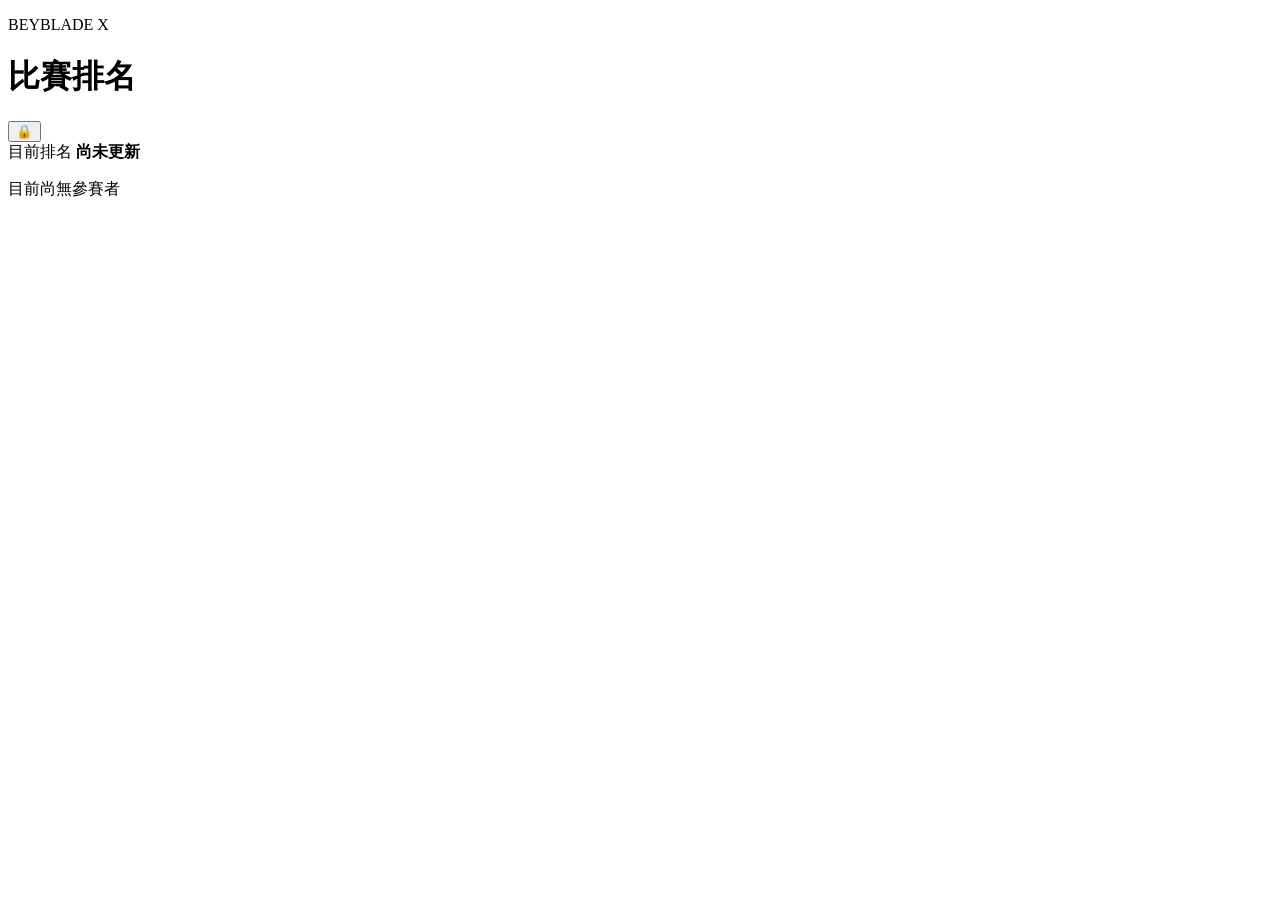
==== public/index.html @ c5cbc701 "Create index.html" ====
<!DOCTYPE html>
<html lang="zh-Hant">
<head>
  <meta charset="UTF-8">
  <meta name="viewport" content="width=device-width, initial-scale=1.0">
  <title>Beyblade X 排名</title>
  <link rel="stylesheet" href="/style.css">
</head>

<body>
  <main class="app">
    <header class="header">
      <div>
        <p class="eyebrow">BEYBLADE X</p>
        <h1>比賽排名</h1>
      </div>

      <button id="adminButton" class="icon-button" aria-label="管理員登入">
        🔒
      </button>
    </header>

    <section class="status-card">
      <div>
        <span class="status-label">目前排名</span>
        <strong id="updatedAt">尚未更新</strong>
      </div>
    </section>

    <section id="rankingList" class="ranking-list">
      <div class="empty-state">
        <p>目前尚無參賽者</p>
      </div>
    </section>
  </main>

  <script src="/app.js"></script>
</body>
</html>
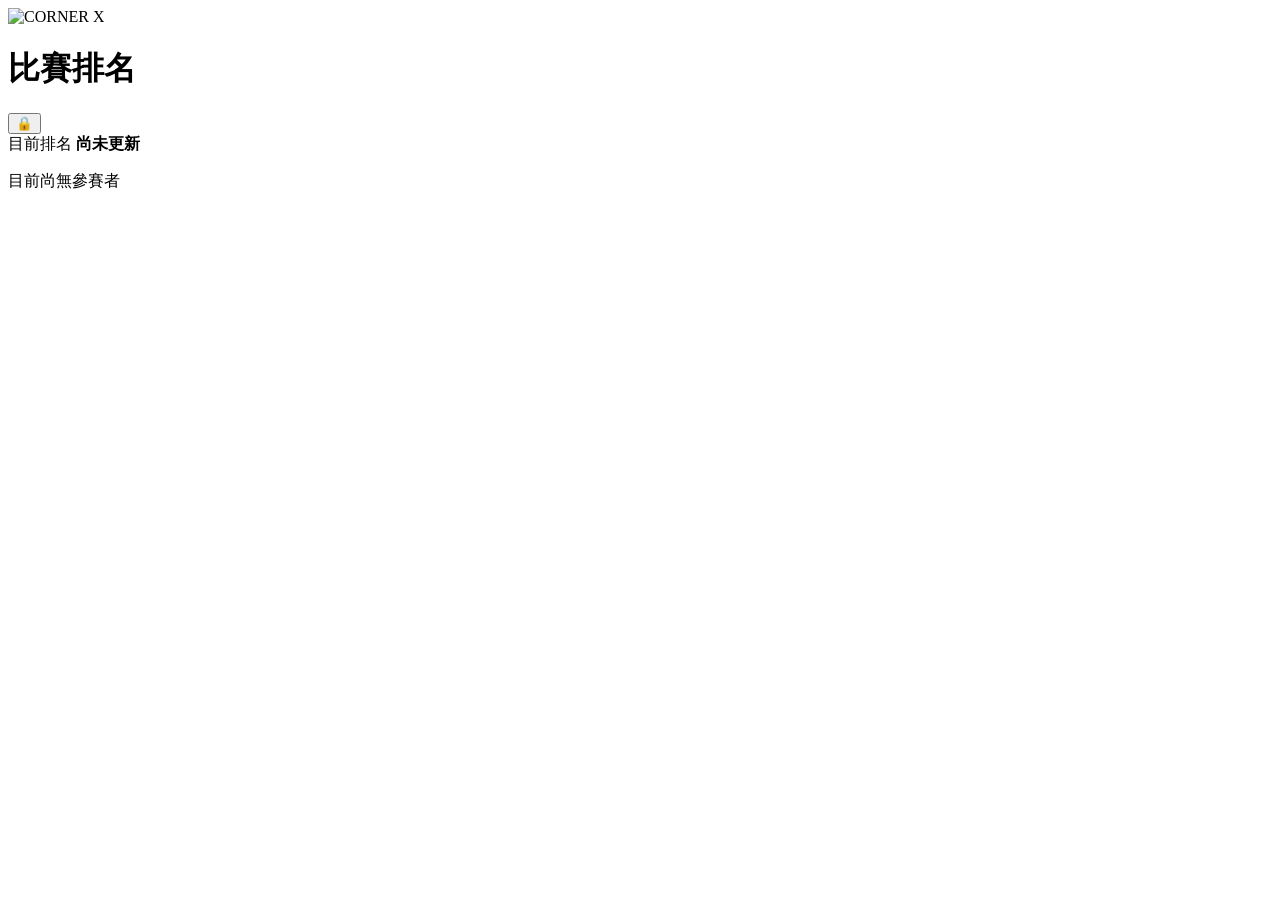
==== commit d76ce1b4: "Update index.html" ====
--- a/public/index.html
+++ b/public/index.html
@@ -1,39 +1,113 @@
 <!DOCTYPE html>
 <html lang="zh-Hant">
+
 <head>
   <meta charset="UTF-8">
-  <meta name="viewport" content="width=device-width, initial-scale=1.0">
+
+  <meta
+    name="viewport"
+    content="width=device-width, initial-scale=1.0"
+  >
+
   <title>Beyblade X 排名</title>
-  <link rel="stylesheet" href="/style.css">
+
+  <link
+    rel="stylesheet"
+    href="/style.css"
+  >
 </head>
 
 <body>
+
   <main class="app">
+
+    <!-- =========================
+         Header
+         ========================= -->
+
     <header class="header">
+
       <div>
-        <p class="eyebrow">BEYBLADE X</p>
-        <h1>比賽排名</h1>
+
+       <img
+  class="site-logo"
+  src="/logo.png"
+  alt="CORNER X"
+>
+
+        <h1 id="siteTitle">
+          比賽排名
+        </h1>
+
       </div>
 
-      <button id="adminButton" class="icon-button" aria-label="管理員登入">
+      <button
+        id="adminButton"
+        class="icon-button"
+        aria-label="管理員登入"
+      >
         🔒
       </button>
+
     </header>
 
-    <section class="status-card">
-      <div>
-        <span class="status-label">目前排名</span>
-        <strong id="updatedAt">尚未更新</strong>
-      </div>
+
+    <!-- =========================
+         競賽切換
+         ========================= -->
+
+    <section
+      id="competitionTabs"
+      class="competition-tabs"
+    >
     </section>
 
-    <section id="rankingList" class="ranking-list">
+
+    <!-- =========================
+         排名狀態
+         ========================= -->
+
+    <section class="status-card">
+
+      <div>
+
+        <span class="status-label">
+          目前排名
+        </span>
+
+        <strong id="updatedAt">
+          尚未更新
+        </strong>
+
+      </div>
+
+    </section>
+
+
+    <!-- =========================
+         公開排名
+         ========================= -->
+
+    <section
+      id="rankingList"
+      class="ranking-list"
+    >
+
       <div class="empty-state">
-        <p>目前尚無參賽者</p>
+
+        <p>
+          目前尚無參賽者
+        </p>
+
       </div>
+
     </section>
+
   </main>
 
+
   <script src="/app.js"></script>
+
 </body>
+
 </html>
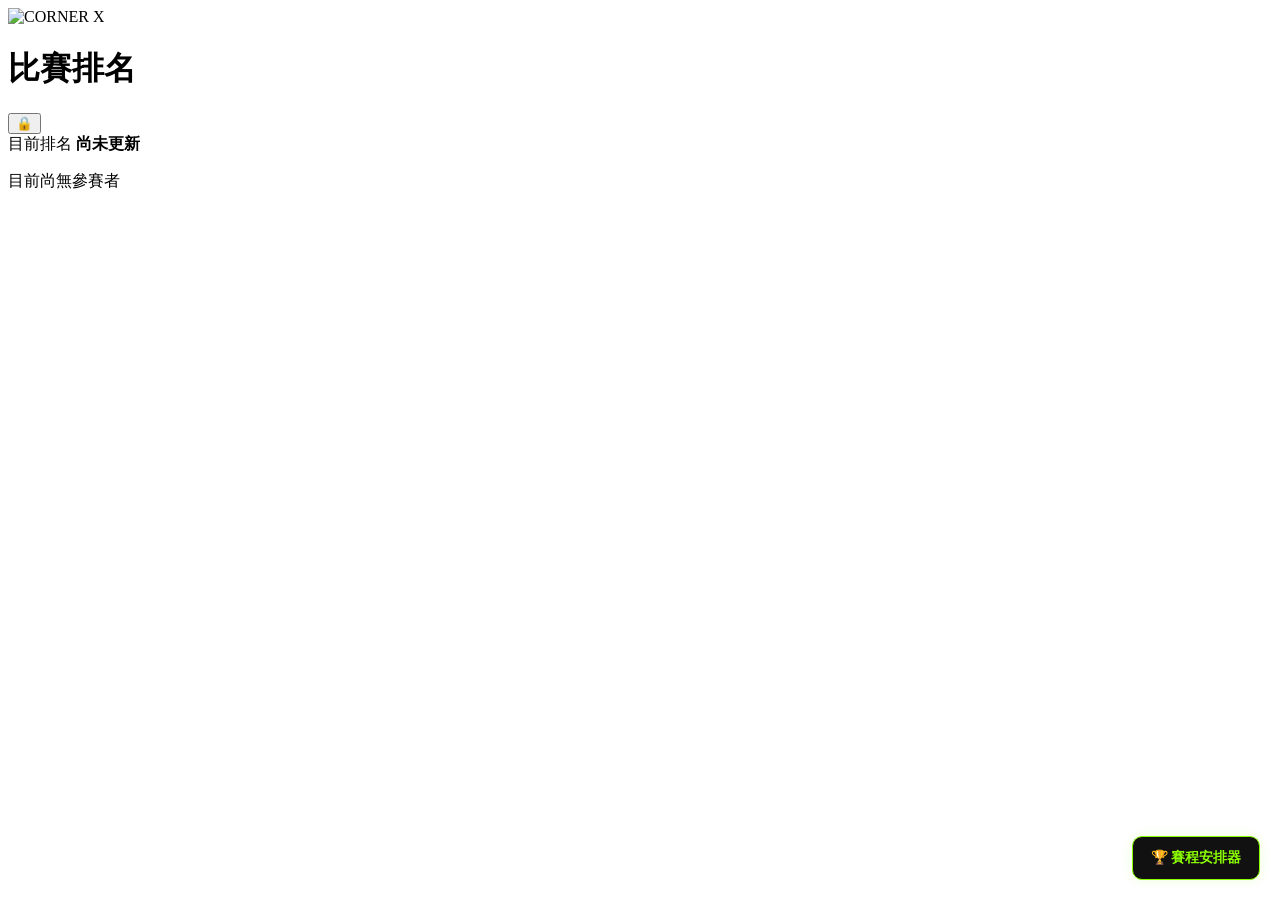
==== commit fd37c87a: "Update index.html" ====
--- a/public/index.html
+++ b/public/index.html
@@ -3,13 +3,18 @@
 
 <head>
   <meta charset="UTF-8">
+  <link
+  rel="apple-touch-icon"
+  sizes="180x180"
+  href="/corner-x-scoreboard-icon-180.png"
+>
 
   <meta
     name="viewport"
     content="width=device-width, initial-scale=1.0"
   >
 
-  <title>Beyblade X 排名</title>
+  <title>Corner X 計分排行榜</title>
 
   <link
     rel="stylesheet"
@@ -107,7 +112,35 @@
 
 
   <script src="/app.js"></script>
+  
+<!-- ============================================================
+     Corner X 賽程安排器入口
+============================================================ -->
 
+<a
+  href="/tournament.html"
+  style="
+    position: fixed;
+    right: 20px;
+    bottom: 20px;
+    z-index: 9999;
+    display: inline-flex;
+    align-items: center;
+    justify-content: center;
+    padding: 12px 18px;
+    border: 1px solid #8cff00;
+    border-radius: 10px;
+    background: #111;
+    color: #8cff00;
+    text-decoration: none;
+    font-size: 14px;
+    font-weight: 700;
+    box-shadow: 0 0 12px rgba(140, 255, 0, 0.15);
+  "
+>
+  🏆 賽程安排器
+</a>
+  
 </body>
 
 </html>
